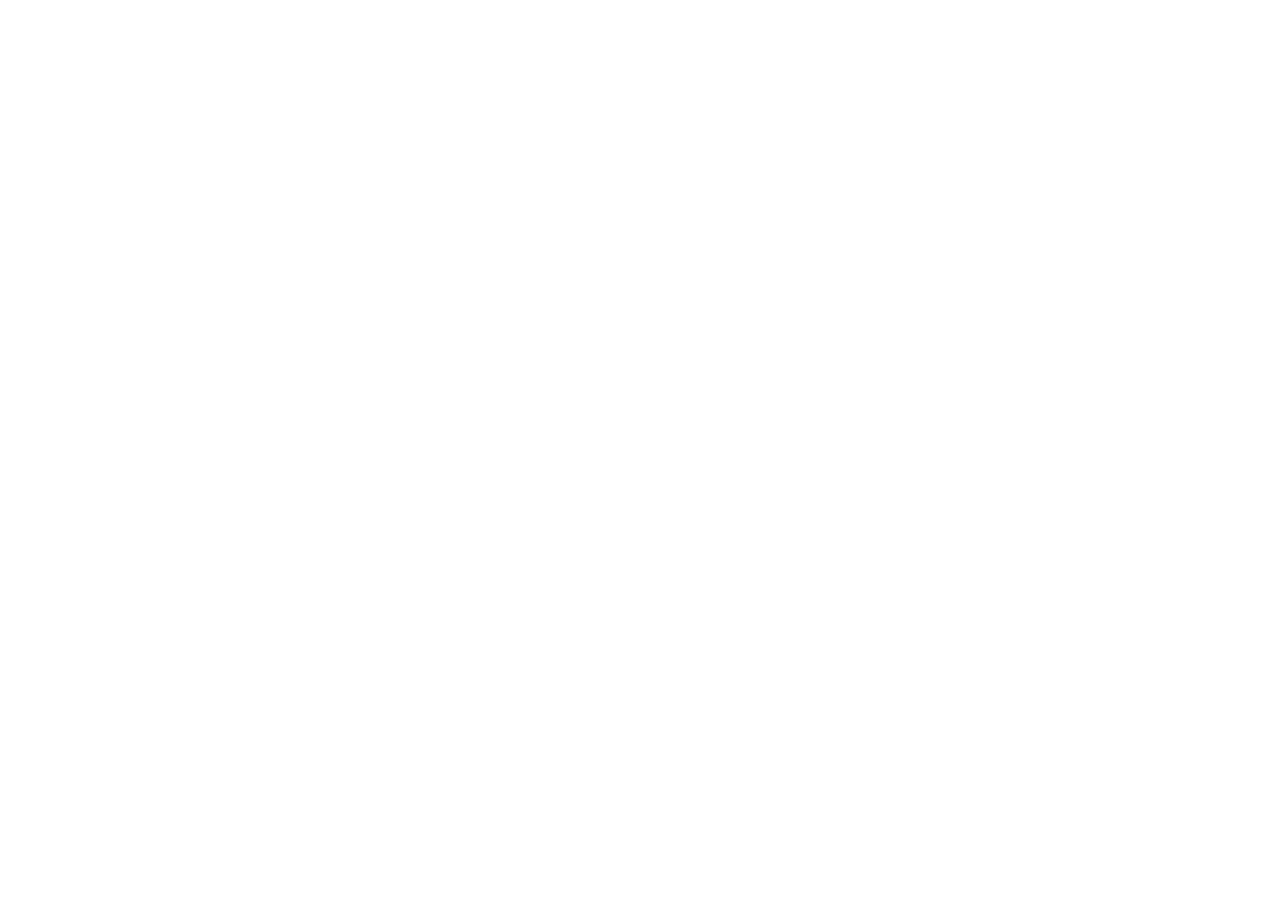
==== index.html @ 7e9843f7 "Players can throw non strikes and spares" ====
<!doctype html>
<html>
<head>
    <meta charset="utf-8">
    <title>Thermostat</title>
    <script src="jquery.js"></script>
    <script src="src/Bowling.js"></script>
    <script src="src/interface.js"></script>
</head>
<body>

</body>
</html>
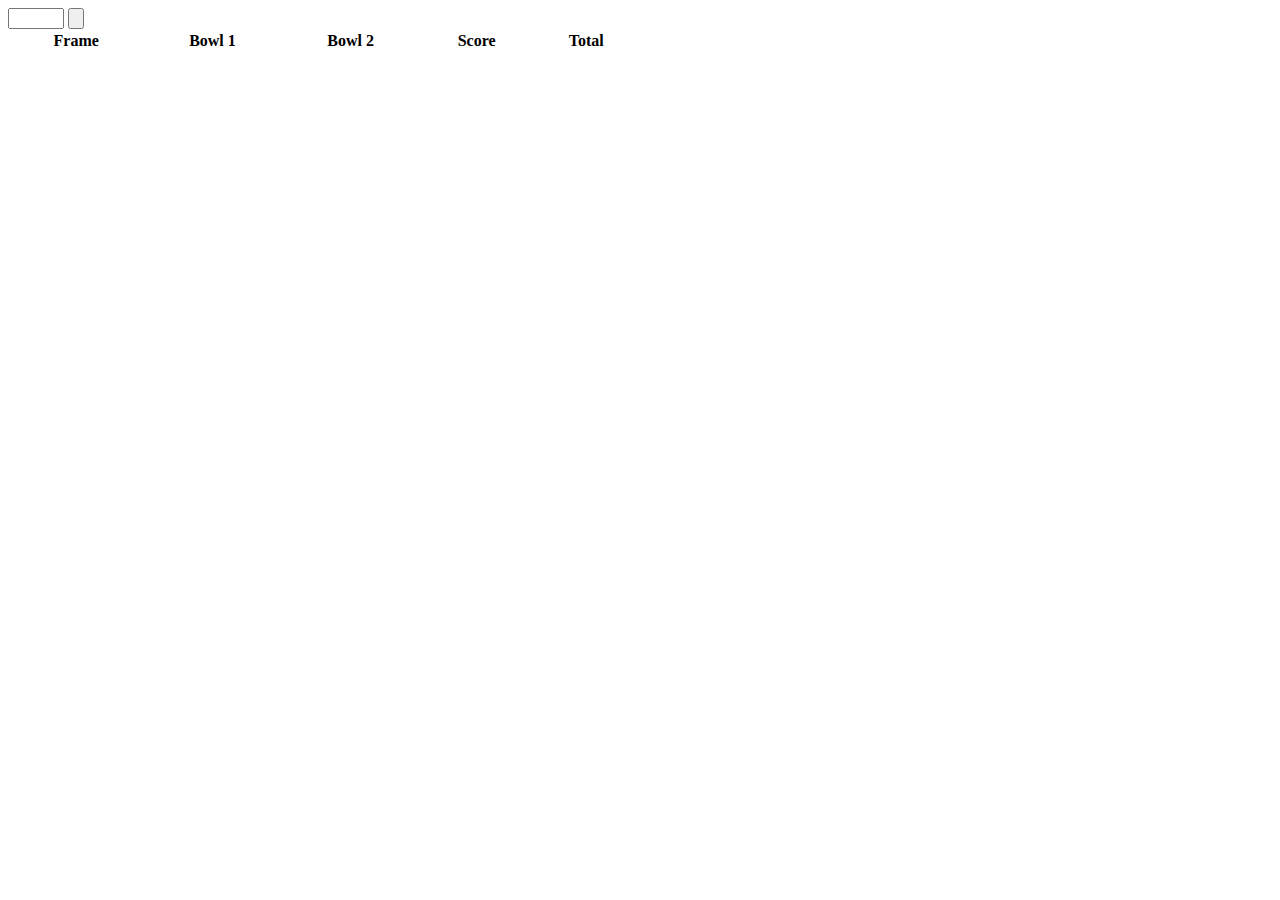
==== commit 6b450574: "scores can be displayed one at a time" ====
--- a/index.html
+++ b/index.html
@@ -1,13 +1,23 @@
 <!doctype html>
 <html>
 <head>
-    <meta charset="utf-8">
-    <title>Thermostat</title>
-    <script src="jquery.js"></script>
-    <script src="src/Bowling.js"></script>
-    <script src="src/interface.js"></script>
+  <meta charset="utf-8">
+  <title>Bowling</title>
+  <script src="jquery.js"></script>
+  <script src="src/Bowling.js"></script>
+  <script src="src/interface.js"></script>
 </head>
 <body>
-
+  <input type="number" id="throw" min="0" max="10">
+  <input type="button" name="submit" id="submit">
+  <table style="width:50%">
+    <tr>
+      <th id="frame">Frame</th>
+      <th id="throw1">Bowl 1</th>
+      <th id="throw2">Bowl 2</th>
+      <th id="score">Score</th>
+      <th id="total">Total</th>
+    </tr> 
+  </table>
 </body>
 </html>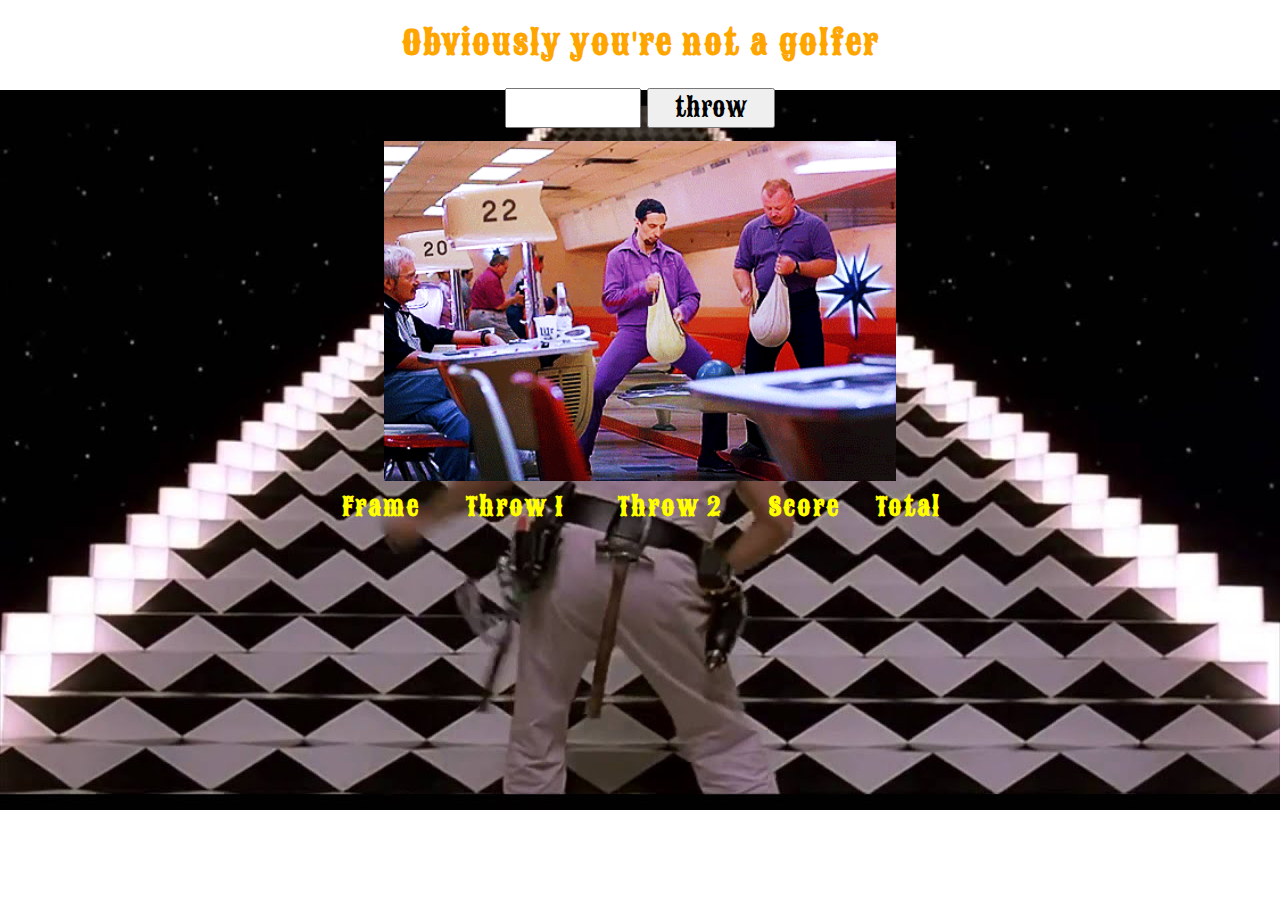
==== commit f656431b: "Added Lebowski theming" ====
--- a/index.html
+++ b/index.html
@@ -3,18 +3,30 @@
 <head>
   <meta charset="utf-8">
   <title>Bowling</title>
+  <link rel="stylesheet" type="text/css" href="style.css"> 
+  <style>
+    @import url('https://fonts.googleapis.com/css?family=Sancreek&display=swap');
+  </style>
   <script src="jquery.js"></script>
   <script src="src/Bowling.js"></script>
   <script src="src/interface.js"></script>
 </head>
 <body>
-  <input type="number" id="throw" min="0" max="10">
-  <input type="button" name="submit" id="submit">
-  <table style="width:50%">
+  <h1 id="game-message">Obviously you're not a golfer</h1>
+  <div>
+    <input type="number" id="throw" min="0" max="10">
+    <input type="button" name="submit" id="submit" value="throw">
+  </div>
+
+  
+
+  <img id="gif" class="get-ready">
+
+  <table id="bowling-frames" style="width:50%">
     <tr>
       <th id="frame">Frame</th>
-      <th id="throw1">Bowl 1</th>
-      <th id="throw2">Bowl 2</th>
+      <th id="throw1">Throw 1</th>
+      <th id="throw2">Throw 2</th>
       <th id="score">Score</th>
       <th id="total">Total</th>
     </tr> 
--- a/style.css
+++ b/style.css
@@ -0,0 +1,71 @@
+body {
+  float: center;
+  letter-spacing: 2px;
+  text-align: center;
+  width: 100%;
+  margin: 0;
+  padding: 0;
+  box-sizing: border-box;
+  font-family: 'Sancreek', cursive;
+  background-image: url("./public/images/big-lebowski.jpg");
+  background-repeat: no-repeat;
+  background-attachment: fixed;
+  background-position: center;
+}
+
+h1 {
+  color: orange;
+}
+
+input {
+  font-family: 'Sancreek', cursive;
+  margin-bottom: 1%;
+  font-size: 24px;
+  text-align:center;
+  width: 10%;
+}
+
+table {
+  margin-left: 25%;
+  font-size: 24px;
+  font-family: 'Sancreek', cursive;
+  font-style: normal;
+  font-weight: 400;
+  color: yellow;
+}
+
+img {
+  width: 40%
+}
+
+.get-ready {
+  content:url("./public/images/get-ready.gif")
+}
+
+.cheater {
+  content:url("./public/images/cheater.gif")
+}
+
+.strike {
+  content:url("./public/images/strike.gif")
+}
+
+.spare {
+  content:url("./public/images/spare.gif")
+}
+
+.zero {
+  content:url("./public/images/zero.gif")
+}
+
+.perfect-game {
+  content:url("./public/images/perfect-game.gif")
+}
+
+.gutter-game {
+  content:url("./public/images/gutter-game.gif")
+}
+
+.game-over {
+  content:url("./public/images/game-over.gif")
+}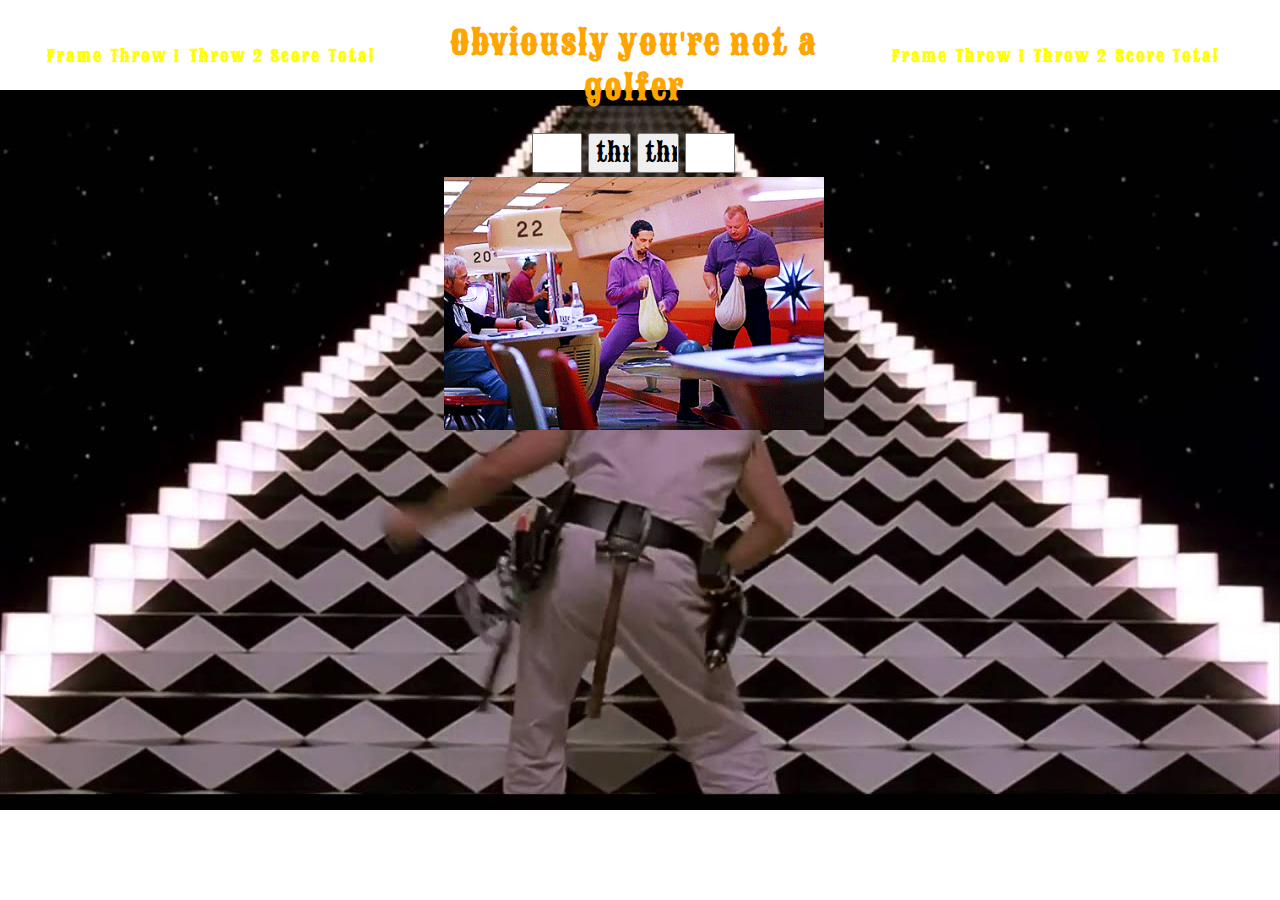
==== commit 539ae75c: "added second player" ====
--- a/index.html
+++ b/index.html
@@ -12,24 +12,42 @@
   <script src="src/interface.js"></script>
 </head>
 <body>
-  <h1 id="game-message">Obviously you're not a golfer</h1>
-  <div>
-    <input type="number" id="throw" min="0" max="10">
-    <input type="button" name="submit" id="submit" value="throw">
+  <div class="row">
+    <div class="column">
+        <table id="bowling-frames">
+            <tr>
+              <th id="frame">Frame</th>
+              <th id="throw1">Throw 1</th>
+              <th id="throw2">Throw 2</th>
+              <th id="score">Score</th>
+              <th id="total">Total</th>
+            </tr> 
+          </table>
+    </div>
+    <div class="column">
+        <div>
+            <h1 id="game-message">Obviously you're not a golfer</h1>
+            <input type="number" id="throw" min="0" max="10">
+            <input type="button" name="submit" id="submit" value="throw">
+            <input type="button" name="submit2" id="submit2" value="throw">
+            <input type="number" id="throw-two" min="0" max="10">
+          </div>
+          <img id="gif" class="get-ready">
+    </div>
+    <div class="column">
+        <table id="bowling-frames2">
+            <tr>
+              <th id="frame">Frame</th>
+              <th id="throw1">Throw 1</th>
+              <th id="throw2">Throw 2</th>
+              <th id="score">Score</th>
+              <th id="total">Total</th>
+            </tr> 
+          </table>
+    </div>
   </div>
 
-  
 
-  <img id="gif" class="get-ready">
 
-  <table id="bowling-frames" style="width:50%">
-    <tr>
-      <th id="frame">Frame</th>
-      <th id="throw1">Throw 1</th>
-      <th id="throw2">Throw 2</th>
-      <th id="score">Score</th>
-      <th id="total">Total</th>
-    </tr> 
-  </table>
 </body>
 </html>--- a/style.css
+++ b/style.css
@@ -1,3 +1,19 @@
+.column {
+  float: left;
+  width: 33%;
+}
+
+.main {
+  float: left;
+  width: 40%;
+}
+
+.row:after {
+  content: "";
+  display: table;
+  clear: both;
+}
+
 body {
   float: center;
   letter-spacing: 2px;
@@ -26,16 +42,17 @@
 }
 
 table {
-  margin-left: 25%;
-  font-size: 24px;
   font-family: 'Sancreek', cursive;
-  font-style: normal;
+  font-style: bold;
   font-weight: 400;
+  font-size: auto;
   color: yellow;
+  width: 80%;
+  margin: 10%;
 }
 
 img {
-  width: 40%
+  width: 90%
 }
 
 .get-ready {
